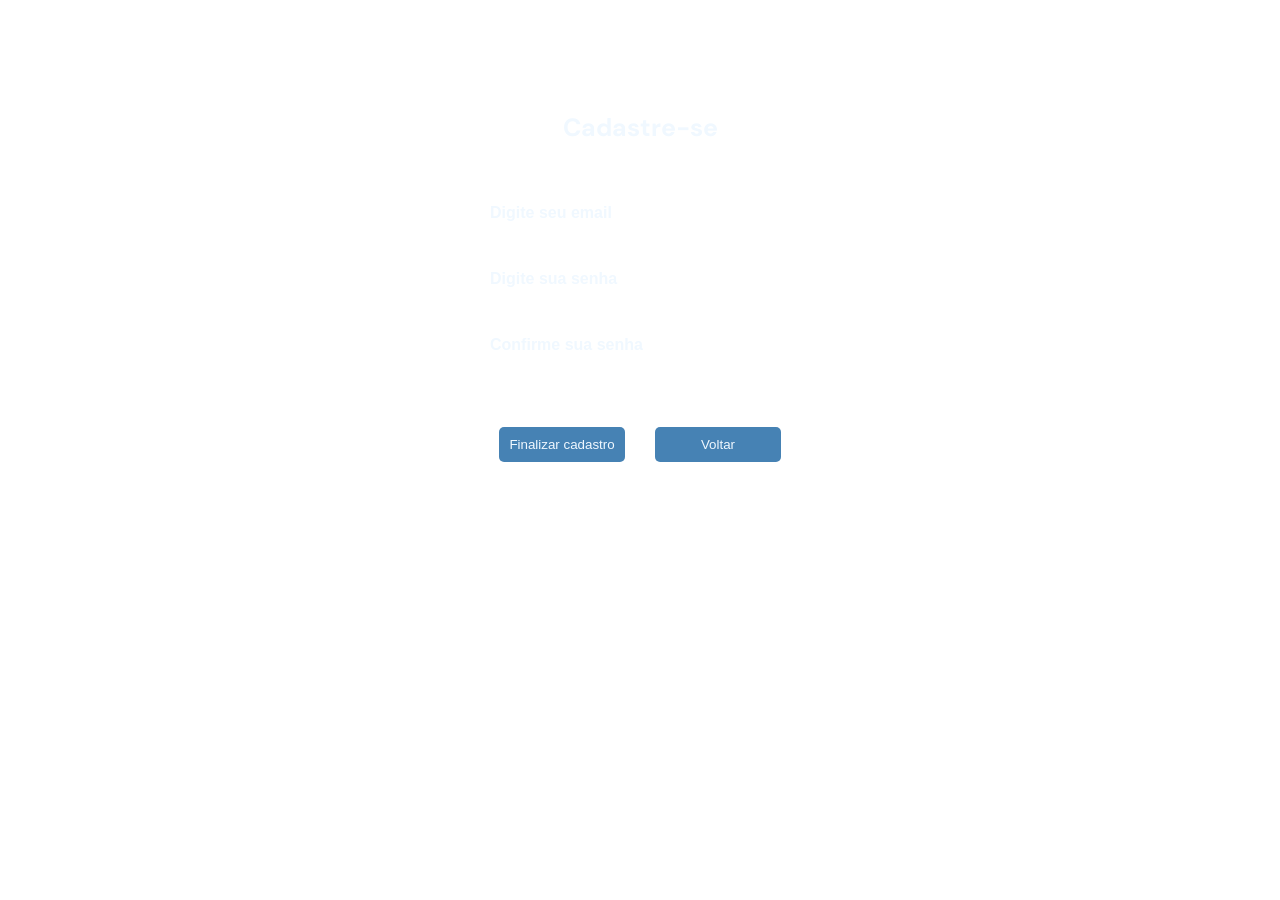
==== cadastro.html @ 646f220d "primeiro commit" ====
<!DOCTYPE html>
<html lang="pt-br">
<head>
    <meta charset="UTF-8">
    <meta name="viewport" content="width=device-width, initial-scale=1.0">
    <title>Cadastro</title>
    <link rel="preconnect" href="https://fonts.googleapis.com">
    <link rel="preconnect" href="https://fonts.gstatic.com" crossorigin>
    <link href="https://fonts.googleapis.com/css2?family=DM+Sans:ital,opsz,wght@0,9..40,100..1000;1,9..40,100..1000&display=swap" rel="stylesheet">

    <link rel="stylesheet" href="./css/styleCadastro.css">
</head>
<body>
    <div id="container">
        <div id="title">Cadastre-se</div>

        <div id="emailAndPasswordRegistration">
            <label for="email" id="emailRegistration">Digite seu email</label>
            <input type="email" id="emailRegistration" name="email">

            <label for="senha" id="senhaRegistration">Digite sua senha</label>
            <input type="senha" id="senhaRegistration" name="senha">

            <label for="senha" id="senhaConfirmRegistration">Confirme sua senha</label>
            <input type="senha" id="senhaConfirmRegistration" name="senha">
        </div>

        <div id="buttons">
          <button id="cadastrar">Finalizar cadastro</button>
          <button>Voltar</button>
        </div>
    </div>
</body>
</html>
---- css/styleCadastro.css ----
*{
  padding: 0;
  margin: 0;
  box-sizing: border-box;
  font-family:helvetica;
}
/*Plano de fundo*/
body{
  background-image: url(../assets/background.jpg);
  background-size: cover;
  color: aliceblue;
}
/*Container*/
#container{
  margin: 90px auto;
  border: 1px solid white;
  border-radius: 20px;
  background-color: rgba(255, 255, 255, 0);
  backdrop-filter: blur(4px);
  width: 350px;
  height: 400px;
  padding:20px;
  font-weight: bold;
  display: flex;
  flex-direction: column;
  gap: 20px;
}
/*Título*/
#title{
  text-align: center;
  font-size: 25px;
  font-family:"DM Sans", sans-serif;
}
/*Barra de email/senha*/
#emailRegistration, #senhaRegistration, #senhaConfirmRegistration{
  width: 100%;
  border: 1px;
  border-radius: 5px;
  padding: 4px;
}
#emailAndPasswordRegistration{
  margin-top:40px;
}
#emailRegistration, #senhaRegistration{
  margin-bottom: 25px;
}
/*Botões*/
#buttons{
  display: flex;
  gap: 30px;
  margin: 30px auto;
}
button{
  border: 0px solid;
  border-radius: 5px;
  padding: 10px;
  width: 126px;
  color: aliceblue;
  background-color:steelblue;
  cursor: pointer;
}

button:active {
  transform: scale(0.95);
  background-color: rgba(70, 131, 180, 0.705)
}
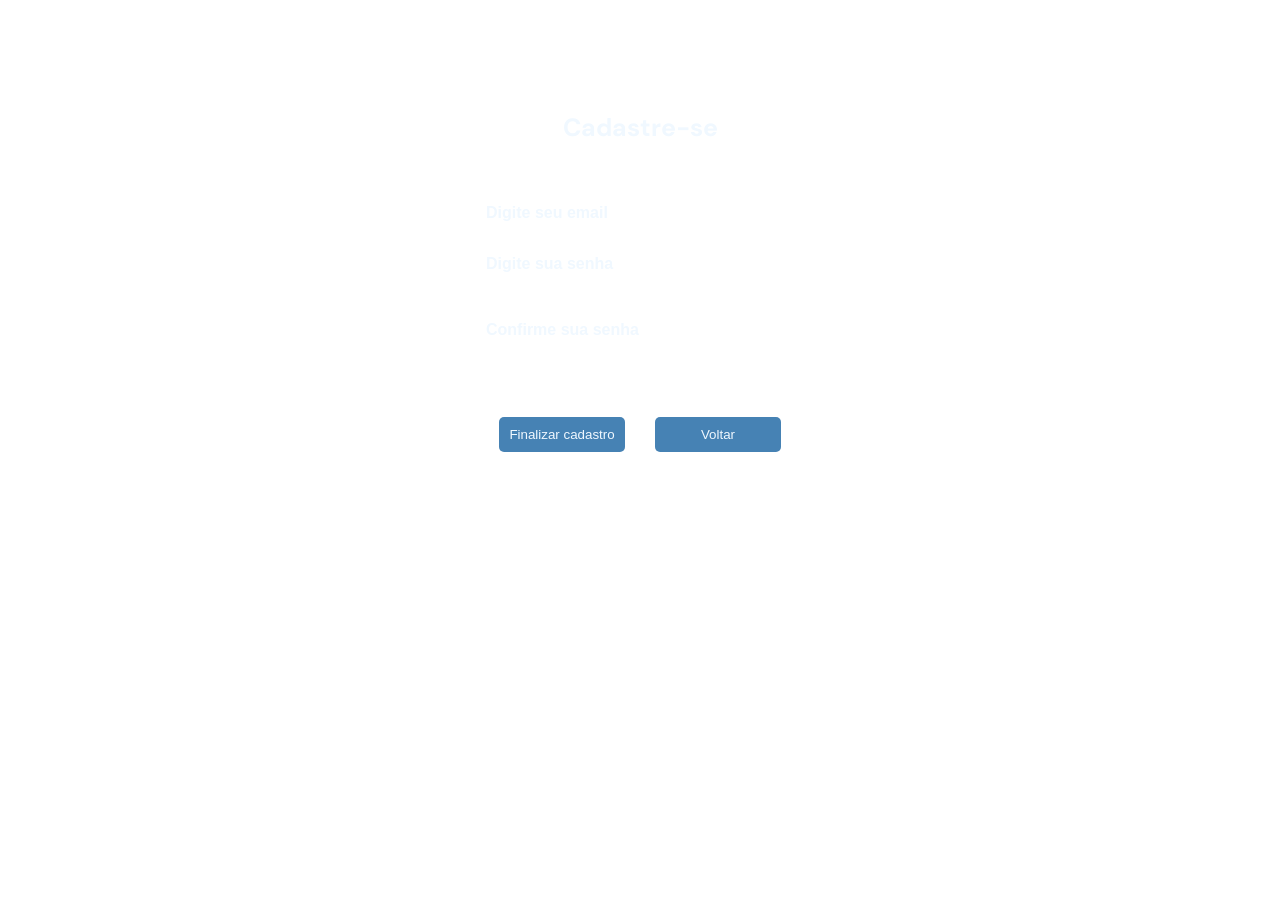
==== commit ab960553: "configurei o js, css e o html da página cadastro" ====
--- a/cadastro.html
+++ b/cadastro.html
@@ -15,20 +15,23 @@
         <div id="title">Cadastre-se</div>
 
         <div id="emailAndPasswordRegistration">
-            <label for="email" id="emailRegistration">Digite seu email</label>
+            <label for="email">Digite seu email</label>
             <input type="email" id="emailRegistration" name="email">
+            <div id="messageEmail"></div>
 
-            <label for="senha" id="senhaRegistration">Digite sua senha</label>
-            <input type="senha" id="senhaRegistration" name="senha">
+            <label for="senha">Digite sua senha</label>
+            <input type="password" id="senhaRegistration" name="senha">
 
-            <label for="senha" id="senhaConfirmRegistration">Confirme sua senha</label>
-            <input type="senha" id="senhaConfirmRegistration" name="senha">
+            <label for="senha">Confirme sua senha</label>
+            <input type="password" id="senhaConfirmRegistration" name="senha">
+            <div id="messagePassword"></div>
         </div>
 
         <div id="buttons">
           <button id="cadastrar">Finalizar cadastro</button>
-          <button>Voltar</button>
+          <button id="voltar">Voltar</button>
         </div>
     </div>
+    <script src="./js/scriptCadastro.js"></script>
 </body>
 </html>
--- a/css/styleCadastro.css
+++ b/css/styleCadastro.css
@@ -44,6 +44,17 @@
 #emailRegistration, #senhaRegistration{
   margin-bottom: 25px;
 }
+div #messageEmail{
+  color: red;
+  font-size: 12px;
+  margin-top: -20px;
+  margin-bottom: 5px;
+}
+div #messagePassword{
+  color: red;
+  font-size: 12px;
+  margin-top: 5px;
+}
 /*Botões*/
 #buttons{
   display: flex;
